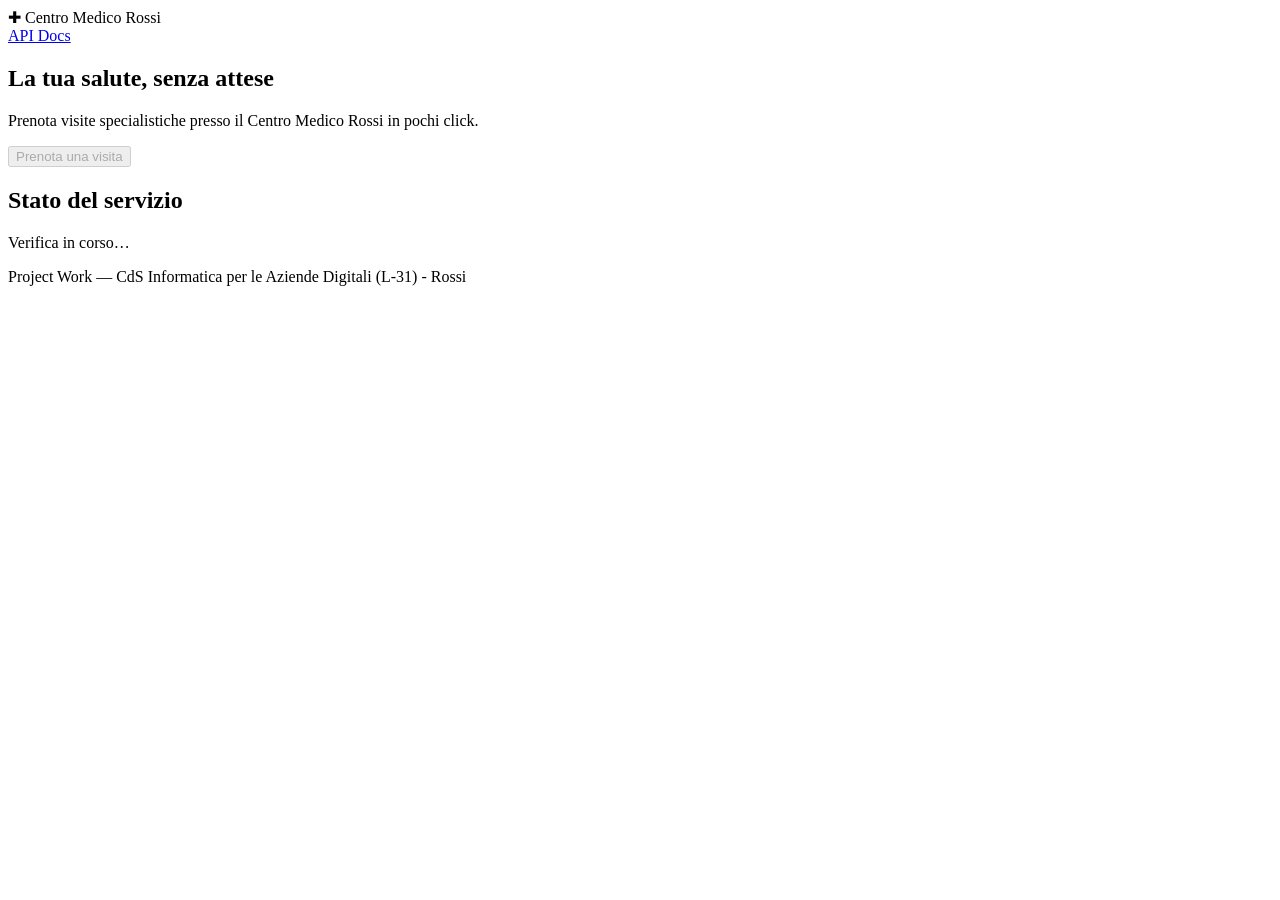
==== frontend/index.html @ 23fc9602 "setup progetto FastAPI con health check, Swagger UI e landing page" ====
<!DOCTYPE html>
<html lang="it">
<head>
    <meta charset="UTF-8">
    <meta name="viewport" content="width=device-width, initial-scale=1.0">
    <title>Centro Medico Rossi</title>
    <link rel="stylesheet" href="/css/style.css">
</head>
<body>
    <header class="navbar">
        <span class="logo">✚ Centro Medico Rossi</span>
        <nav>
            <a href="/docs" target="_blank">API Docs</a>
        </nav>
    </header>

    <main>
        <section class="hero">
            <h1>La tua salute, senza attese</h1>
            <p>Prenota visite specialistiche presso il Centro Medico Rossi in pochi click.</p>
            <button class="btn-primary" disabled title="Disponibile nelle prossime versioni">Prenota una visita</button>
        </section>

        <section class="status-card">
            <h2>Stato del servizio</h2>
            <p>
                <span id="status-dot" class="dot"></span>
                <span id="status-text">Verifica in corso…</span>
            </p>
            <p class="version" id="status-version"></p>
        </section>
    </main>

    <footer>
        <p>Project Work — CdS Informatica per le Aziende Digitali (L-31) - Rossi</p>
    </footer>

    <script src="/js/main.js"></script>
</body>
</html>
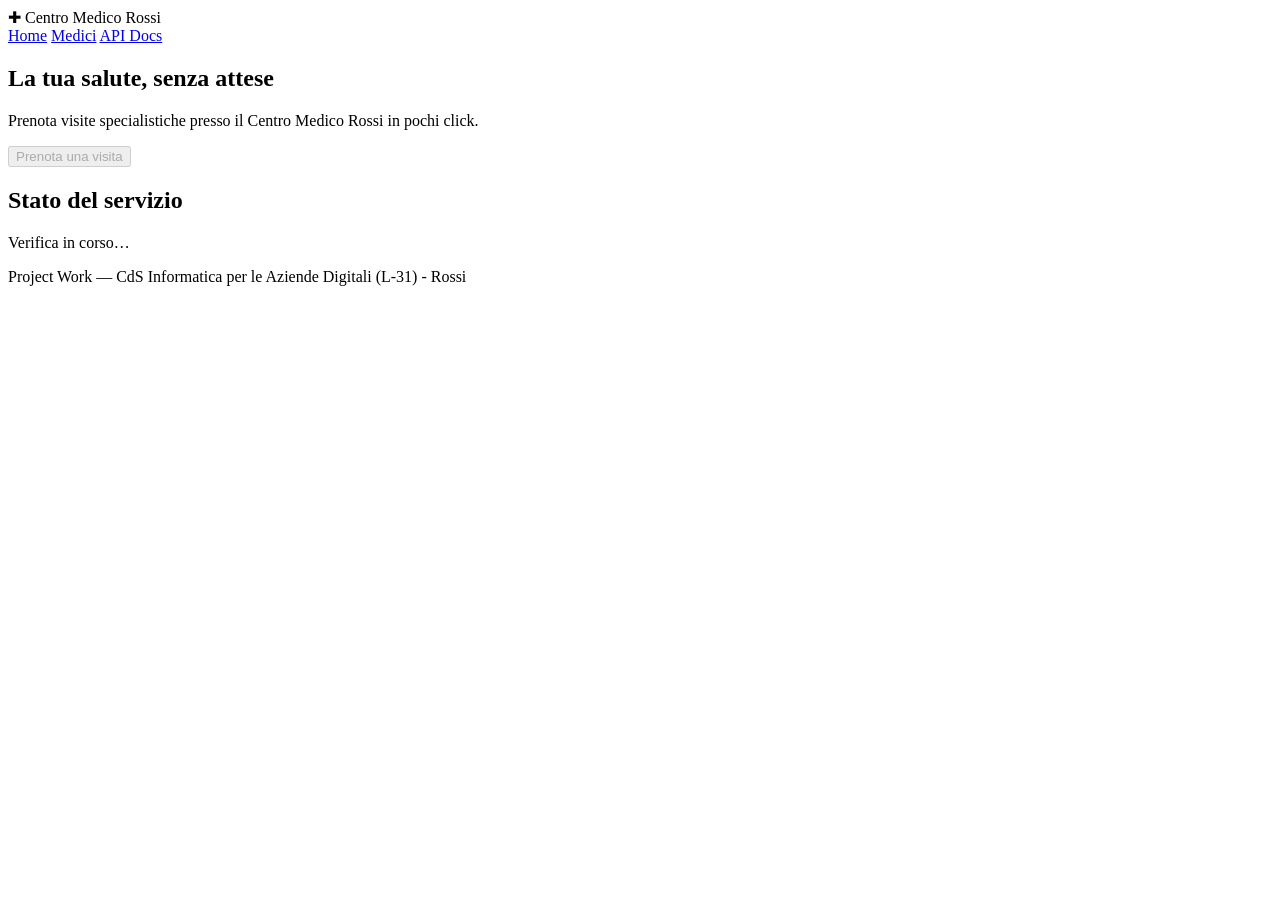
==== commit debde26b: "aggiunta pagina elenco medici con filtro per specializzazione" ====
--- a/frontend/index.html
+++ b/frontend/index.html
@@ -10,6 +10,8 @@
     <header class="navbar">
         <span class="logo">✚ Centro Medico Rossi</span>
         <nav>
+            <a href="/" class="active">Home</a>
+            <a href="/medici.html">Medici</a>
             <a href="/docs" target="_blank">API Docs</a>
         </nav>
     </header>
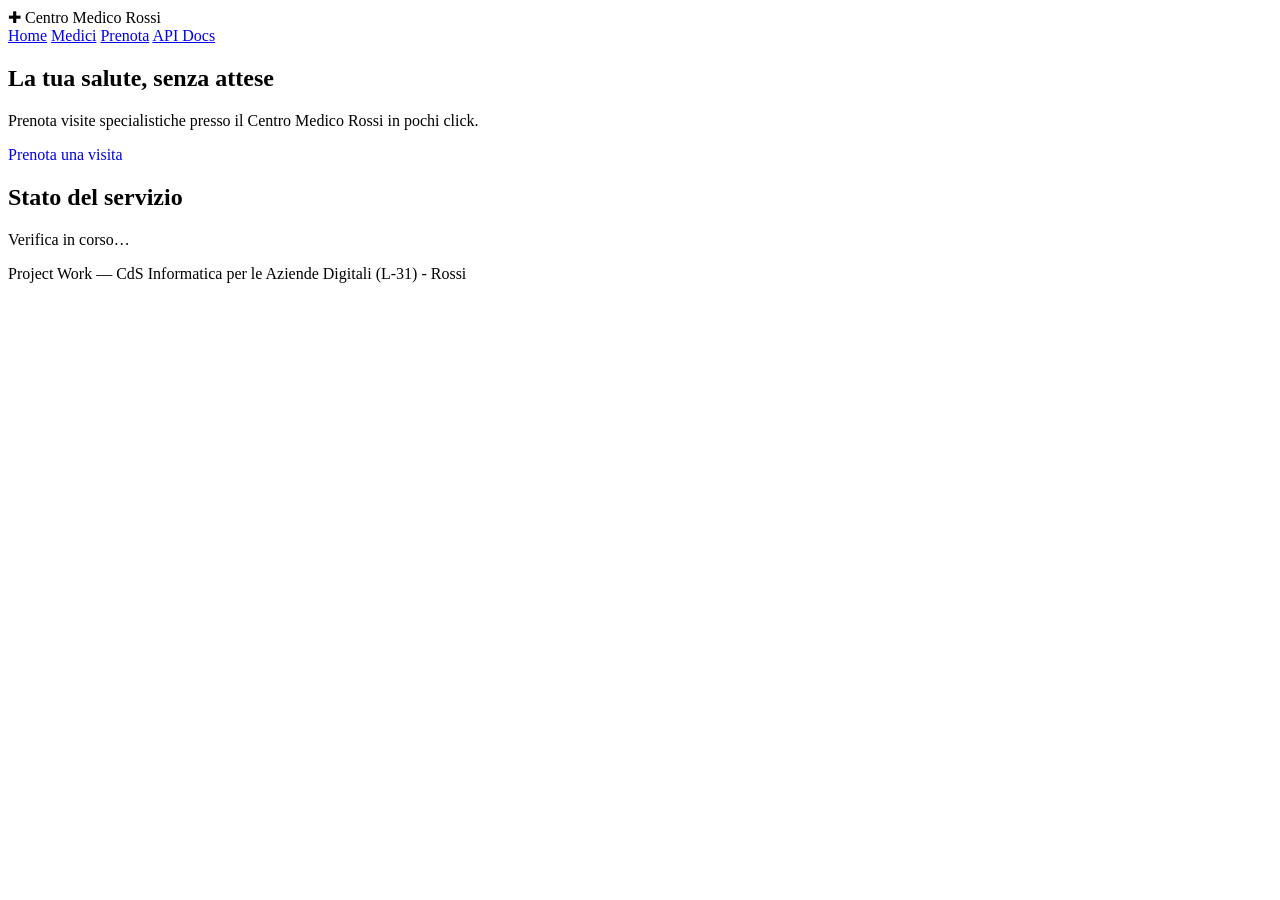
==== commit 0d4c929f: "aggiunto frontend completo con prenotazioni, login, area personale e admin" ====
--- a/frontend/index.html
+++ b/frontend/index.html
@@ -12,6 +12,7 @@
         <nav>
             <a href="/" class="active">Home</a>
             <a href="/medici.html">Medici</a>
+            <a href="/prenota.html">Prenota</a>
             <a href="/docs" target="_blank">API Docs</a>
         </nav>
     </header>
@@ -20,7 +21,7 @@
         <section class="hero">
             <h1>La tua salute, senza attese</h1>
             <p>Prenota visite specialistiche presso il Centro Medico Rossi in pochi click.</p>
-            <button class="btn-primary" disabled title="Disponibile nelle prossime versioni">Prenota una visita</button>
+            <a class="btn-primary" href="/prenota.html" style="display: inline-block; text-decoration: none;">Prenota una visita</a>
         </section>
 
         <section class="status-card">
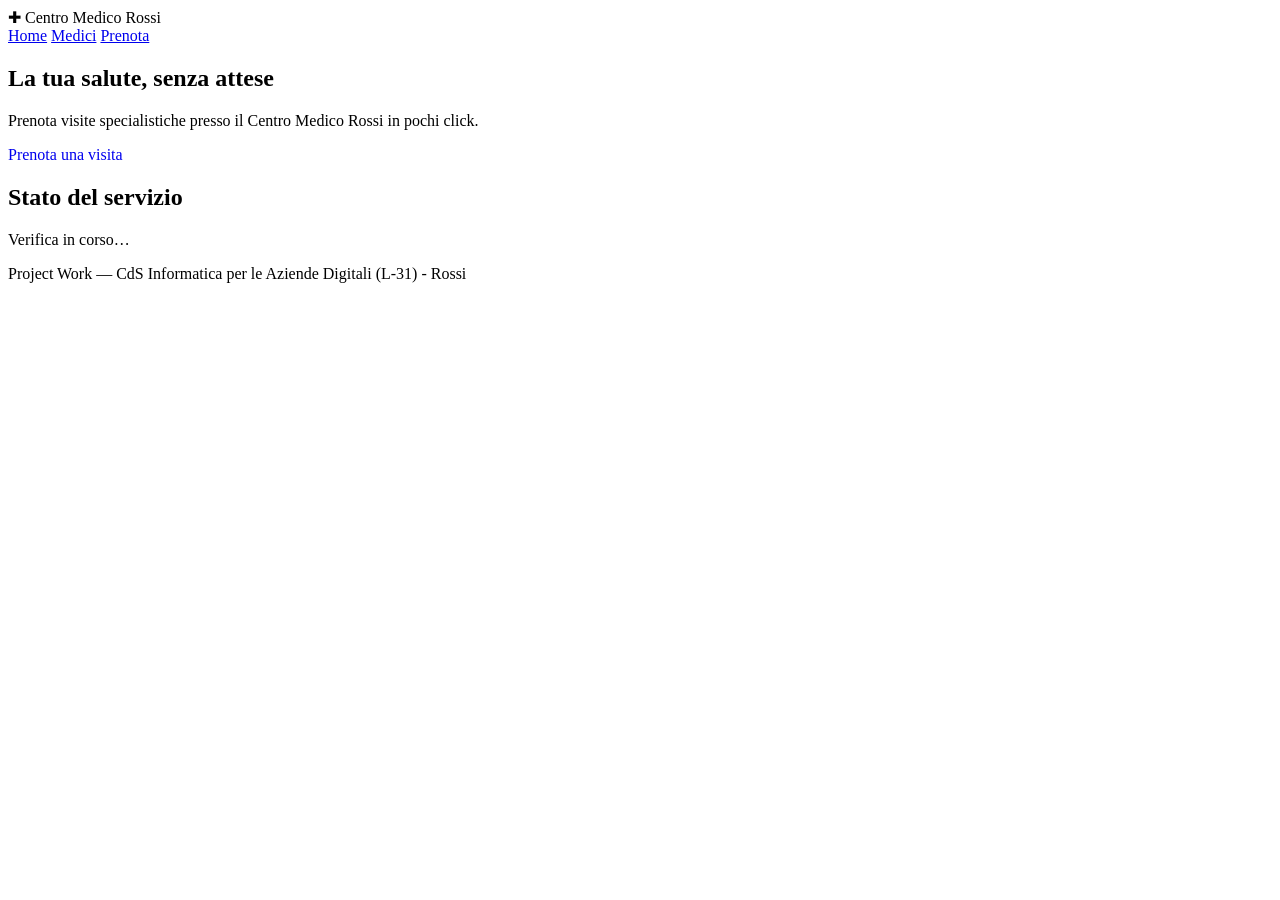
==== commit 961c5239: "Centrati i bottoni rispetto alle schede di prenotazione e lista medici" ====
--- a/frontend/index.html
+++ b/frontend/index.html
@@ -13,7 +13,6 @@
             <a href="/" class="active">Home</a>
             <a href="/medici.html">Medici</a>
             <a href="/prenota.html">Prenota</a>
-            <a href="/docs" target="_blank">API Docs</a>
         </nav>
     </header>
 
